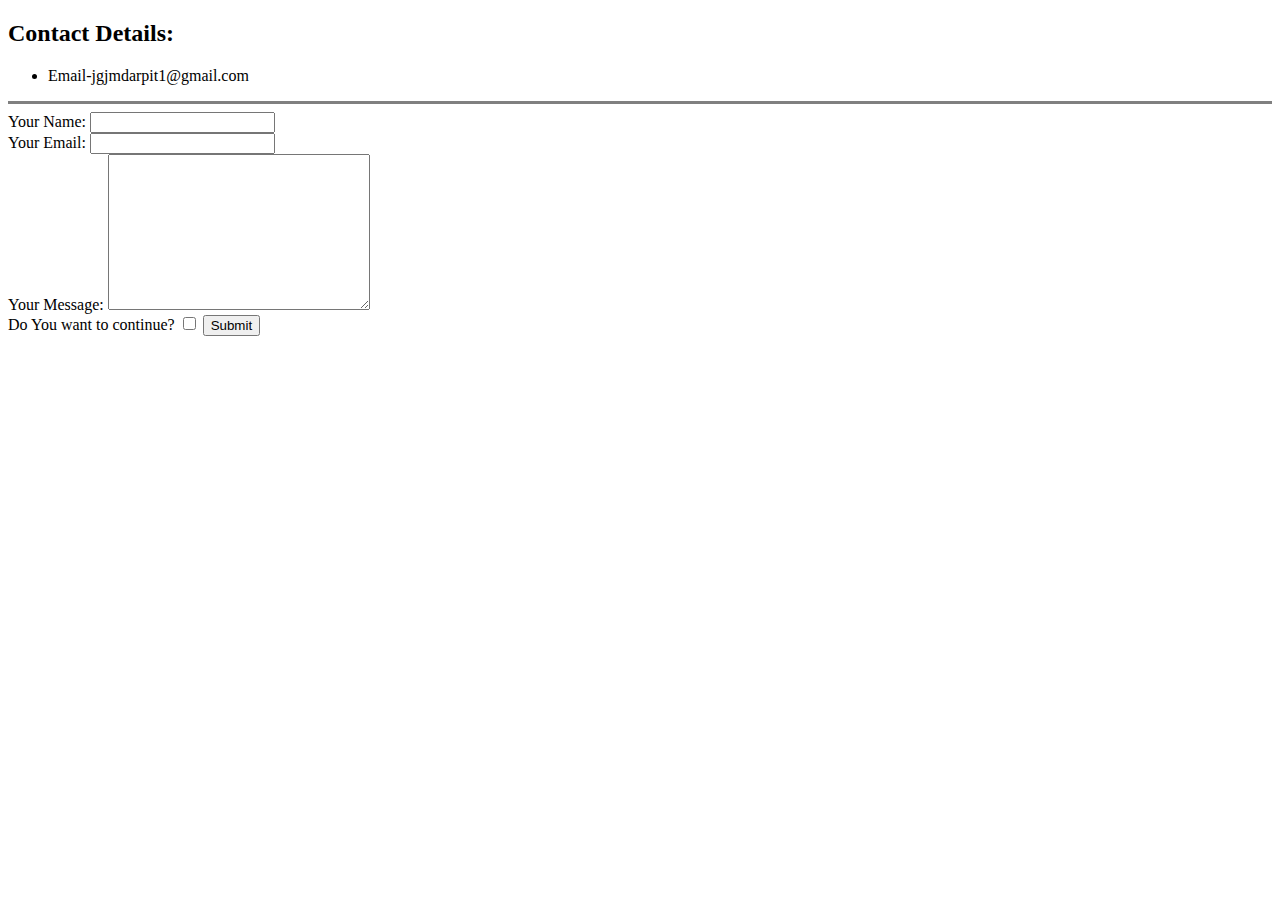
==== contact.html @ 358efafe "Initial CV Website Files" ====
<!DOCTYPE html>
<html lang="en">
<head>
    <meta charset="UTF-8">
    <meta http-equiv="X-UA-Compatible" content="IE=edge">
    <meta name="viewport" content="width=device-width, initial-scale=1.0">
    <title>Arpit's Contact</title>
</head>
<body>
    <h2>Contact Details:</h2>
    <ul>
        <li>Email-jgjmdarpit1@gmail.com</li>
    </ul>
    <hr size="3" noshade>
    <form action="mailto:jgjmdarpit1@gmail.com" method="POST" enctype="text/plain">
        <label>Your Name:</label>
        <input type="text" name="yourName" value="">
        <br>
        <label>Your Email:</label>
        <input type="email" name="yourEmail"><br>
        <label>Your Message:</label>
        <textarea name="yourMessage" rows="10" cols="30"></textarea><br>
        <label>Do You want to continue?</label>
        <input type="checkbox" name="">
        <input type="submit" name="">
    </form>
</body>
</html>
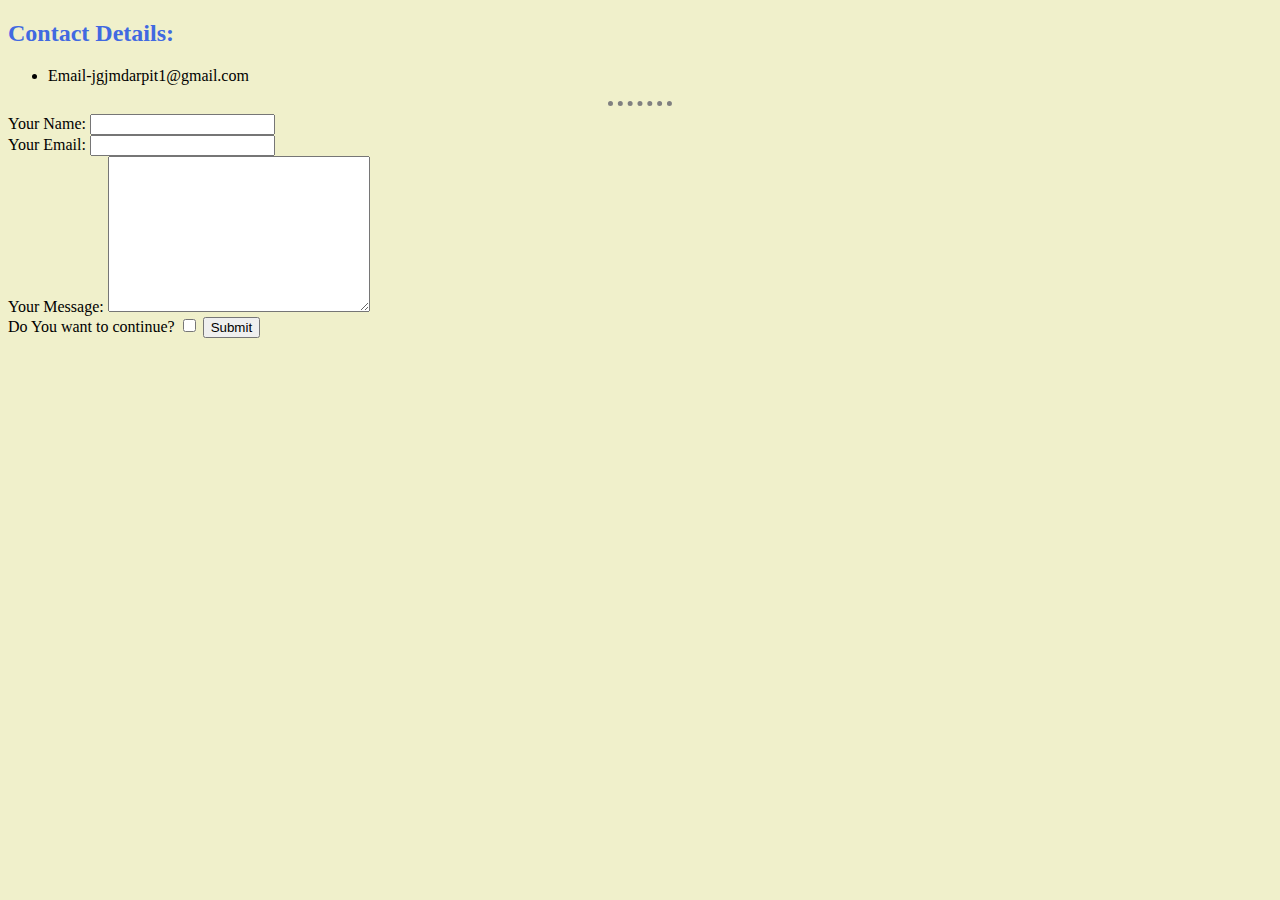
==== commit c006e9c6: "Add files via upload" ====
--- a/contact.html
+++ b/contact.html
@@ -5,13 +5,14 @@
     <meta http-equiv="X-UA-Compatible" content="IE=edge">
     <meta name="viewport" content="width=device-width, initial-scale=1.0">
     <title>Arpit's Contact</title>
+    <link rel="stylesheet" href="css/styles.css">
 </head>
 <body>
     <h2>Contact Details:</h2>
     <ul>
         <li>Email-jgjmdarpit1@gmail.com</li>
     </ul>
-    <hr size="3" noshade>
+    <hr>
     <form action="mailto:jgjmdarpit1@gmail.com" method="POST" enctype="text/plain">
         <label>Your Name:</label>
         <input type="text" name="yourName" value="">
--- a/css/styles.css
+++ b/css/styles.css
@@ -0,0 +1,24 @@
+body {
+    background-color: #F0F0CB;
+}
+hr {
+    border-style: none;
+    border-top-style: dotted ;
+    border-color: grey;
+    border-width: 5px;
+    width: 5%;
+}
+h1 {
+    color: maroon;
+}
+h2{
+    color: royalblue;
+}
+h3 {
+    color: brown;
+}
+/*
+img:hover {
+    background-color: gold;
+}
+*/